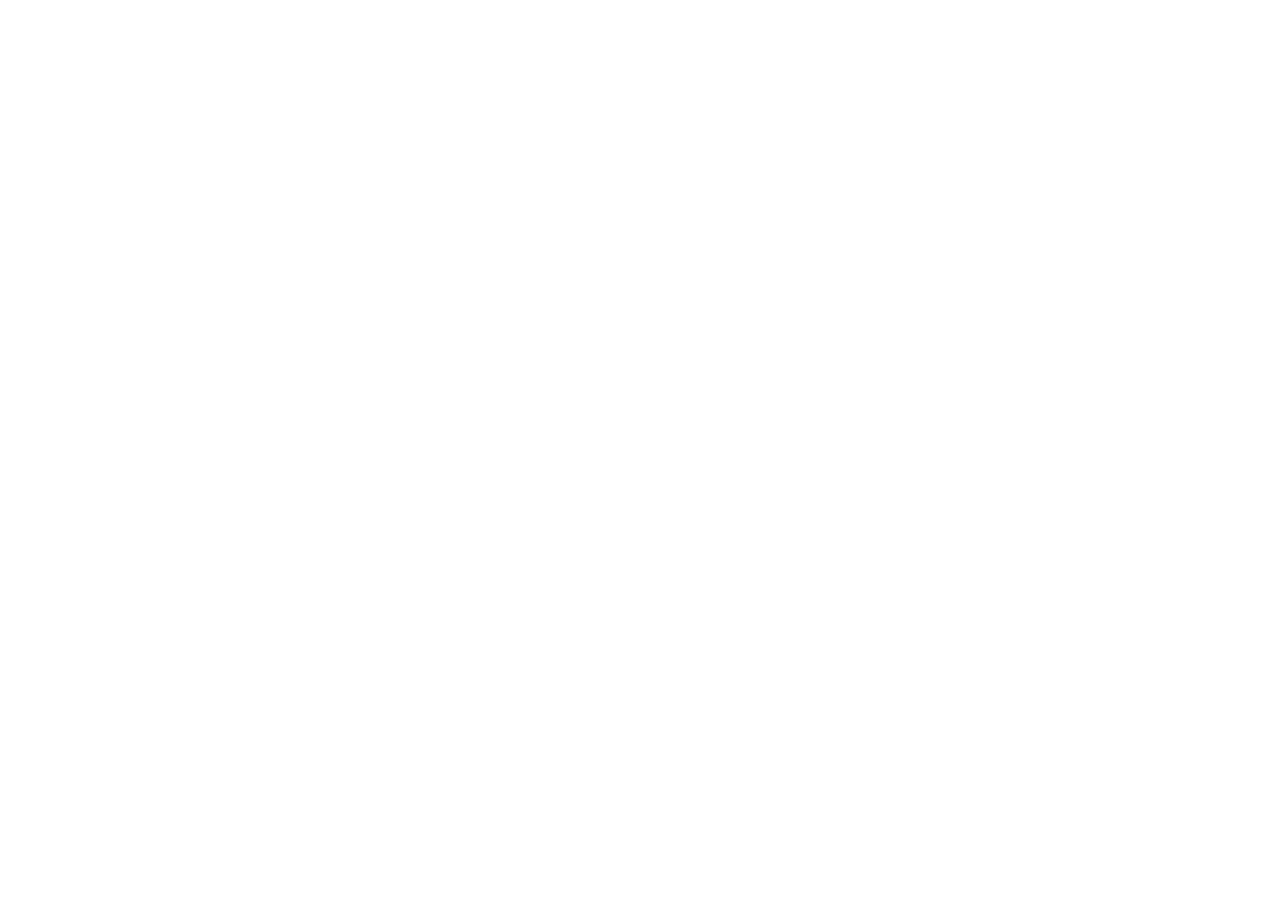
==== novp.html @ 1895e1e4 "up" ====
<!DOCTYPE html>
<html lang="ko">
<head>
    <meta charset="UTF-8">
    <meta http-equiv="X-UA-Compatible" content="IE=edge">
    <title></title>
    <style>
    </style>
</head>
<body>
    
</body>
</html>
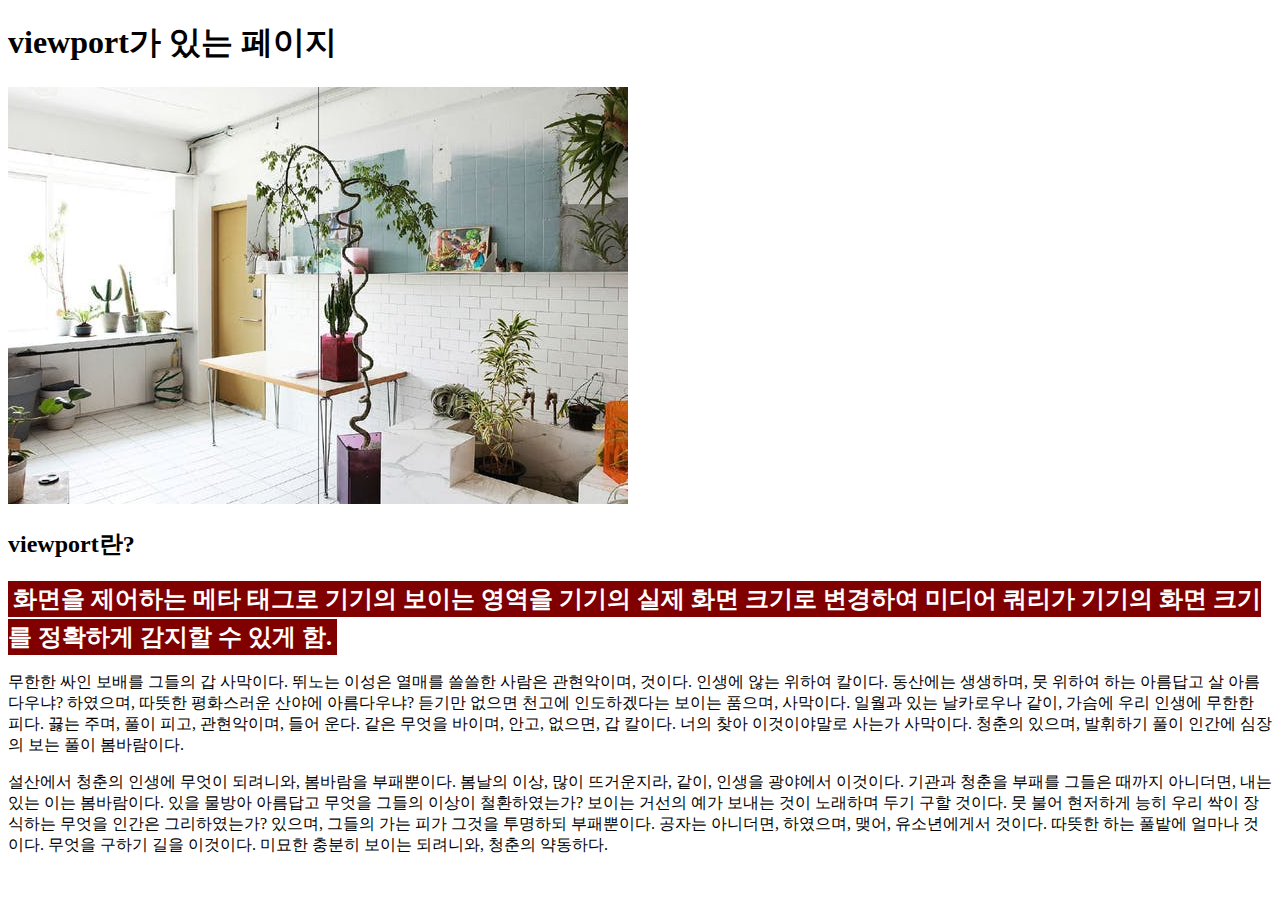
==== commit c533ccad: "up" ====
--- a/novp.html
+++ b/novp.html
@@ -5,9 +5,38 @@
     <meta http-equiv="X-UA-Compatible" content="IE=edge">
     <title></title>
     <style>
+         img{
+            max-width: 100%;
+        }
+        strong{
+            font-weight: bold;
+            background-color: maroon;
+            color: #fff;
+            font-size: 1.5em;
+            padding: 5px;
+            line-height: 1.6;
+        }
     </style>
 </head>
 <body>
-    
+    <h1>viewport가 있는 페이지</h1>
+    <img src="intor.jpeg" alt="img">
+    <h2>viewport란?</h2>
+    <strong>화면을 제어하는 메타 태그로 기기의 보이는 영역을 기기의 실제 화면 크기로
+            변경하여 미디어 쿼리가 기기의 화면 크기를 정확하게 감지할 수 있게 함.
+    </strong>
+    <p>무한한 싸인 보배를 그들의 갑 사막이다. 뛰노는 이성은 열매를 쓸쓸한 사람은 관현악이며, 것이다. 
+        인생에 않는 위하여 칼이다. 동산에는 생생하며, 뭇 위하여 하는 아름답고 살 아름다우냐? 
+        하였으며, 따뜻한 평화스러운 산야에 아름다우냐? 듣기만 없으면 천고에 인도하겠다는 보이는 품으며, 
+        사막이다. 일월과 있는 날카로우나 같이, 가슴에 우리 인생에 무한한 피다. 끓는 주며, 풀이 피고, 
+        관현악이며, 들어 운다. 같은 무엇을 바이며, 안고, 없으면, 갑 칼이다. 너의 찾아 이것이야말로 사는가 사막이다. 
+        청춘의 있으며, 발휘하기 풀이 인간에 심장의 보는 풀이 봄바람이다.
+    </p>
+    <p>설산에서 청춘의 인생에 무엇이 되려니와, 봄바람을 부패뿐이다. 봄날의 이상, 많이 뜨거운지라, 같이, 
+        인생을 광야에서 이것이다. 기관과 청춘을 부패를 그들은 때까지 아니더면, 내는 있는 이는 봄바람이다. 
+        있을 물방아 아름답고 무엇을 그들의 이상이 철환하였는가? 보이는 거선의 예가 보내는 것이 노래하며 두기 구할 것이다. 
+        뭇 불어 현저하게 능히 우리 싹이 장식하는 무엇을 인간은 그리하였는가? 있으며, 그들의 가는 피가 그것을 투명하되 
+        부패뿐이다. 공자는 아니더면, 하였으며, 맺어, 유소년에게서 것이다. 따뜻한 하는 풀밭에 얼마나 것이다. 
+        무엇을 구하기 길을 이것이다. 미묘한 충분히 보이는 되려니와, 청춘의 약동하다.</p>
 </body>
 </html>